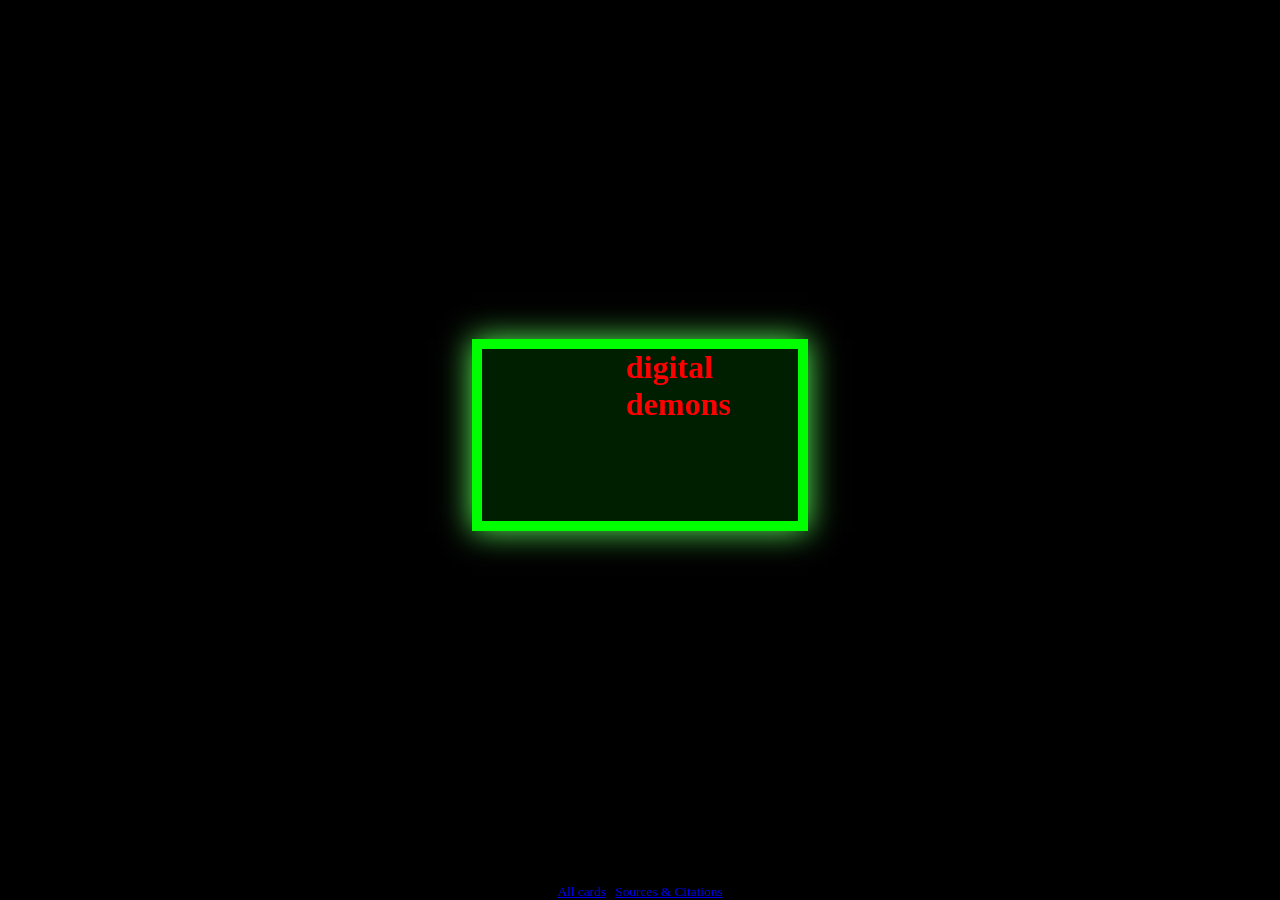
==== box.html @ 836ac3fb "save" ====
<!DOCTYPE html>
<html lang="en">
  <head>
    <meta charset="utf-8">
    <meta name="viewport" content="width=device-width, initial-scale=1">
    <title>Box Model Card</title>
    <link rel="stylesheet" href="./template.css">
    <link rel="stylesheet" href="./box.css">
  </head>
  <body>
    <h1>Box Model Card</h1>

    <!-- Change landscape to portrait or square
     for a different size card -->
    <div class="card landscape">
      <div class="card-front">
        <h1>digital demons</h1>
        <!-- Front of card here -->
      </div>
      <div class="card-back">
        <p>ONE MORE</p>
        <!-- Back of card here -->
      </div>
    </div>

    <p>Explain your layout approach here...</p>

    <footer>
      <small>
        <a href="index.html">All cards</a> |
        <a href="citations.html">Sources &amp; Citations</a>
      </small>
    </footer>

    <script src="./script.js"></script>
  </body>
</html>
---- template.css ----
/* 
 * PROJECT TEMPLATE    
 * DO NOT MODIFY       
 * 
 * Your code should go in box.css and flex.css
 *
 * -------------------------------------------------------------
 * This file contains the core layout and card styles for the project.
 * Please do NOT change anything here. 
 * All your custom CSS should go in the other files as directed.
 * -------------------------------------------------------------
 */

.card {
  box-shadow: 0 4px 8px 0 rgba(0, 0, 0, 0.2);
  margin-left: auto;
  margin-right: auto;
  margin-top: auto;
  margin-bottom: auto;
  perspective: 1000px;
  cursor: pointer;
  transform-style: preserve-3d;
  transition: all 10s ease;
}

.card.landscape {
  width: 3.5in;
  height: 2in;
}

.card.portrait {
  height: 3.5in;
  width: 2in;
}

.card.square {
  width: 2.5in;
  height: 2.5in;
}

/* Hover effect - slight tilt to show interactivity */
.card:hover {
  scale: 1.05;
}

/* Flipped state - full rotation */
.card.flipped {
  transform: rotateY(180deg) rotateX(360deg);
}

.card-front,
.card-back {
  position: absolute;
  width: 100%;
  height: 100%;
  backface-visibility: hidden;
  border-radius: inherit;
  box-sizing: border-box;
}

.card-front {
  border: 10px solid rgb(0, 255, 0);
  background-color: rgb(0, 30, 0);
  box-shadow: 0 0 30px rgb(89, 247, 89);
}

.card-back {
  transform: rotateY(180deg);
    border: 10px solid rgb(0, 255, 0);
    background-color: rgb(0, 30, 0);
    box-shadow: 0 0 30px rgb(89, 247, 89);
}
body {
  display: flex;
  flex-direction: column;
  justify-content: center;
  align-items: center;
  gap: 32px;
  min-height: 100vh;
  margin: 0;
}

body > h1,
body > h2,
body > .attribution {
  font-family: system-ui, -apple-system, BlinkMacSystemFont, "Segoe UI", Roboto,
    Oxygen, Ubuntu, Cantarell, "Open Sans", "Helvetica Neue", sans-serif;
}
p.attribution {
  font-style: italic;
}
---- box.css ----
/* RESET: Browsers add space above and below headings and paragraphs.
 * We turn that off so every bit of space on your card is space YOU
 * chose with margin and padding. */
p,
h1,
h2,
h3,
h4,
h5,
h6 {
  margin-block: 0;
}

/* WIREFRAME: Uncomment this to see the outline of every box on your
 * card. (An outline takes up no space, so it won't change your layout.)
 * Comment it back out when you are done. */
/*
.card * {
  outline: 1px dashed red;
}
*/

/* Your box model card styles go here!
 * Layout with margin, padding, border, width, and height only
 * (no flexbox or grid). */
.card h1 {
  /* Demo style -- remove me and write your own */
  color: red;
  margin-left: 1.5in;
}

body {
  background-color: black;
}

.card {
  border-color: rgb(0, 255, 0);
  color: rgb(0, 255, 0)
}
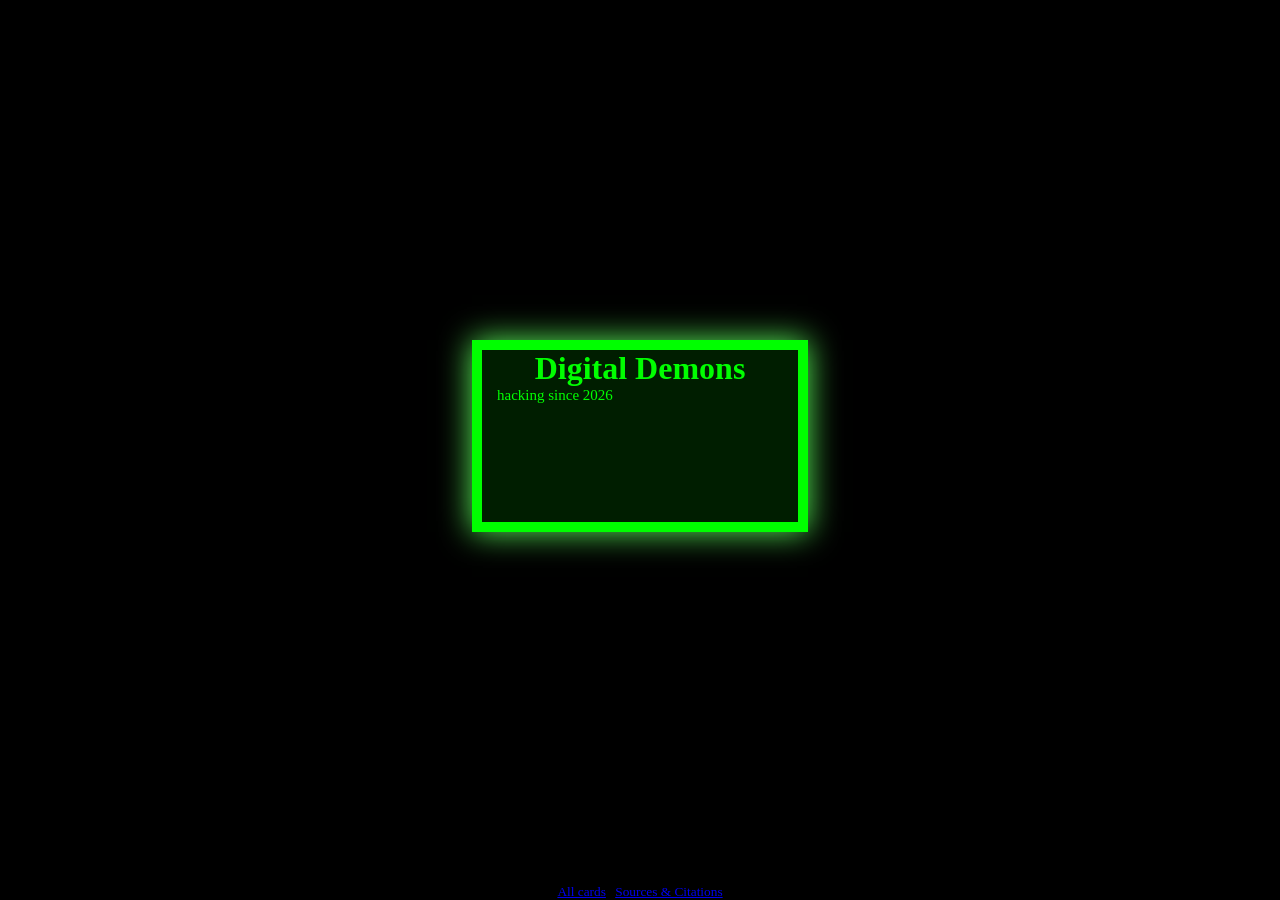
==== commit 17f273f9: "another" ====
--- a/box.html
+++ b/box.html
@@ -14,7 +14,8 @@
      for a different size card -->
     <div class="card landscape">
       <div class="card-front">
-        <h1>digital demons</h1>
+        <h1>Digital Demons</h1>
+        <p>hacking since 2026</p>
         <!-- Front of card here -->
       </div>
       <div class="card-back">
--- a/box.css
+++ b/box.css
@@ -25,8 +25,8 @@
  * (no flexbox or grid). */
 .card h1 {
   /* Demo style -- remove me and write your own */
-  color: red;
-  margin-left: 1.5in;
+  color: rgb(0, 255, 0);
+  text-align: center;
 }
 
 body {
@@ -37,3 +37,8 @@
   border-color: rgb(0, 255, 0);
   color: rgb(0, 255, 0)
 }
+
+p {
+  font-size: 15px;
+  padding-left: 15px;
+}
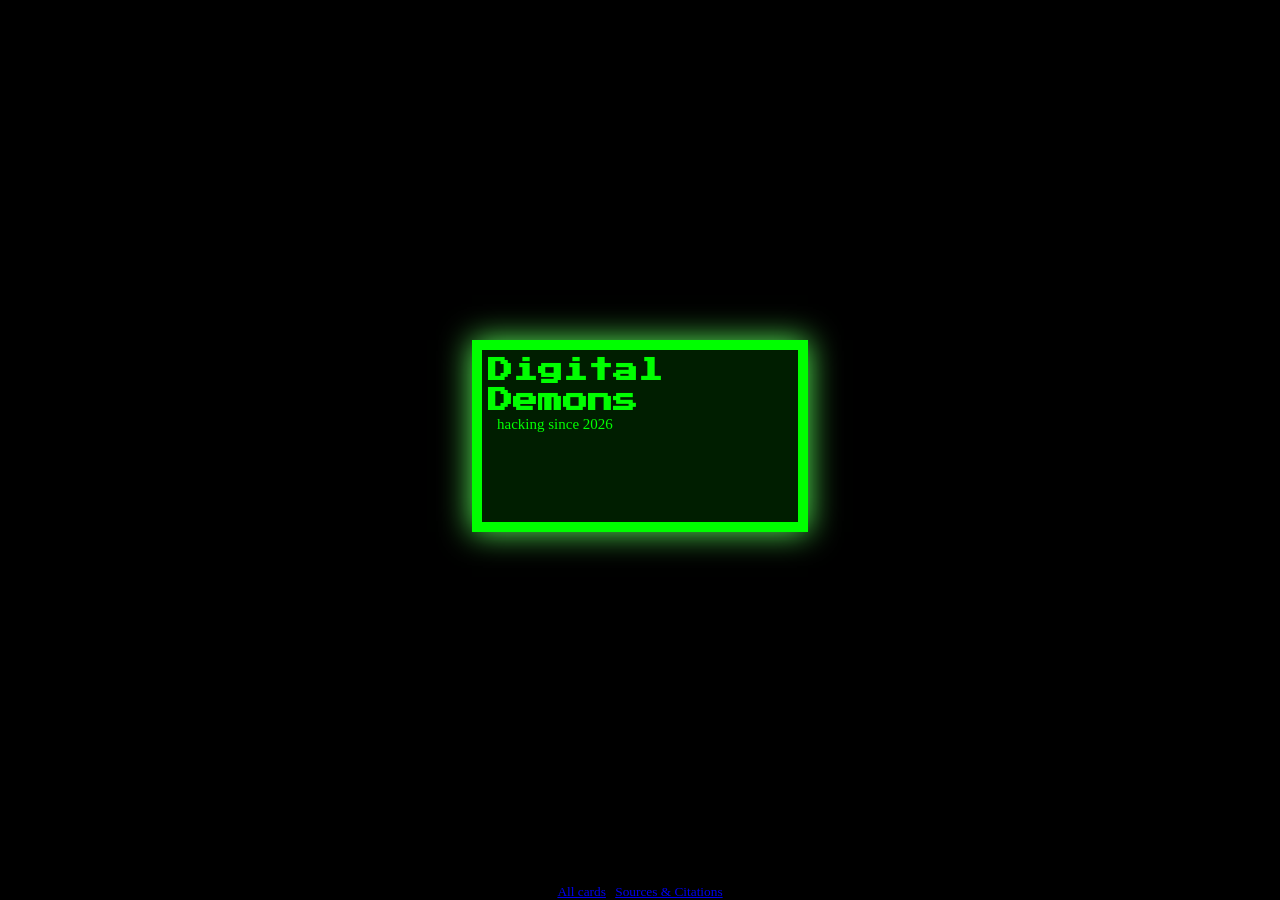
==== commit 2e5c8ef3: "savee sav" ====
--- a/box.html
+++ b/box.html
@@ -6,6 +6,9 @@
     <title>Box Model Card</title>
     <link rel="stylesheet" href="./template.css">
     <link rel="stylesheet" href="./box.css">
+    <link rel="preconnect" href="https://fonts.googleapis.com">
+    <link rel="preconnect" href="https://fonts.gstatic.com" crossorigin>
+    <link href="https://fonts.googleapis.com/css2?family=Press+Start+2P&display=swap" rel="stylesheet">
   </head>
   <body>
     <h1>Box Model Card</h1>
--- a/box.css
+++ b/box.css
@@ -24,9 +24,12 @@
  * Layout with margin, padding, border, width, and height only
  * (no flexbox or grid). */
 .card h1 {
-  /* Demo style -- remove me and write your own */
+  padding-top: 6px;
+  padding-left: 6px;
+  line-height: 30px;
   color: rgb(0, 255, 0);
-  text-align: center;
+  font-size: 25px;
+  font-family: "Press Start 2P";
 }
 
 body {
@@ -42,3 +45,9 @@
   font-size: 15px;
   padding-left: 15px;
 }
+
+.press-start-2p-regular {
+  font-family: "Press Start 2P", system-ui;
+  font-weight: 400;
+  font-style: normal;
+}
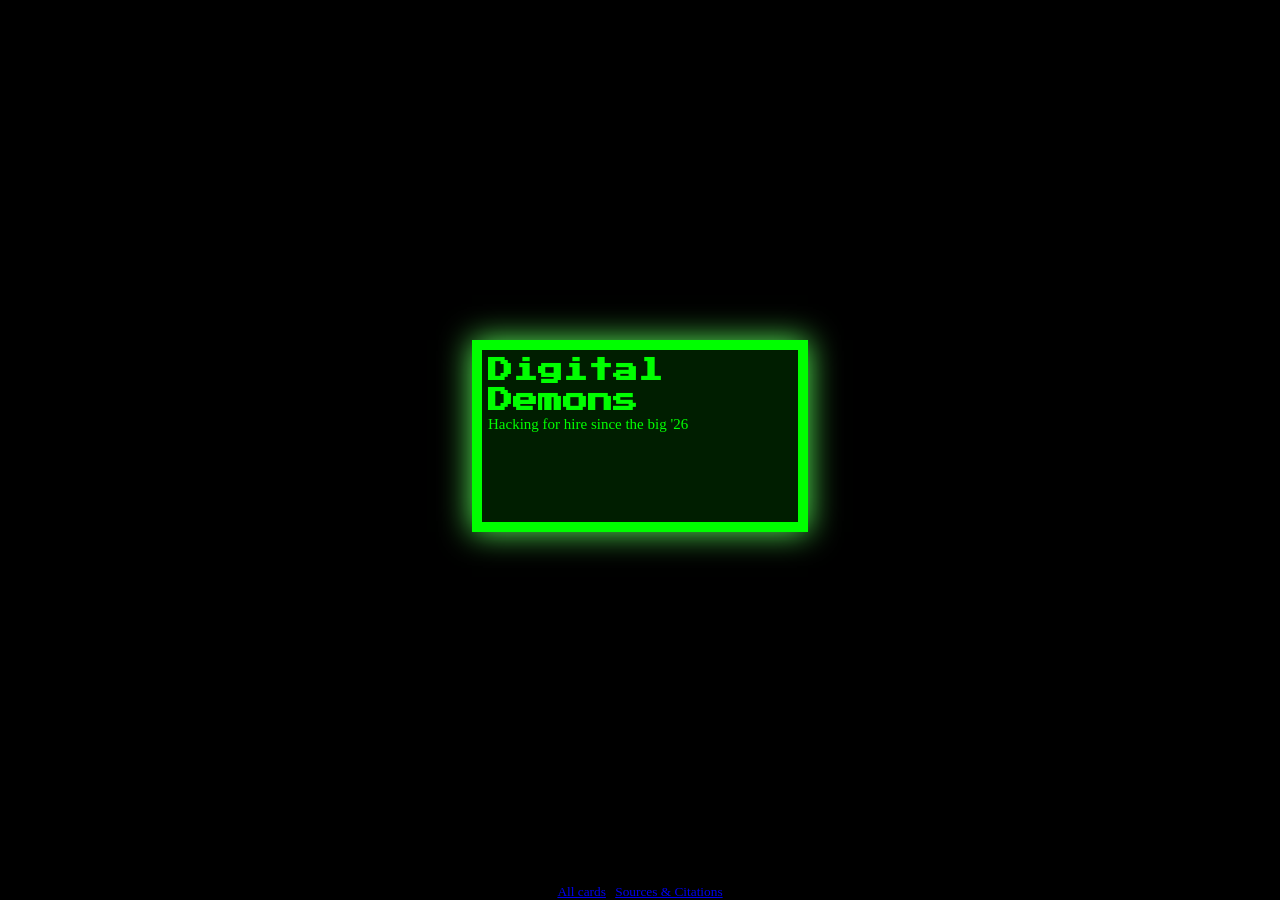
==== commit e79343b9: "okay im done" ====
--- a/box.html
+++ b/box.html
@@ -13,16 +13,14 @@
   <body>
     <h1>Box Model Card</h1>
 
-    <!-- Change landscape to portrait or square
-     for a different size card -->
     <div class="card landscape">
       <div class="card-front">
         <h1>Digital Demons</h1>
-        <p>hacking since 2026</p>
+        <p>Hacking for hire since the big '26</p>
         <!-- Front of card here -->
       </div>
       <div class="card-back">
-        <p>ONE MORE</p>
+        <p>turn it around again this side isn't done</p>
         <!-- Back of card here -->
       </div>
     </div>
--- a/box.css
+++ b/box.css
@@ -43,7 +43,7 @@
 
 p {
   font-size: 15px;
-  padding-left: 15px;
+  padding-left: 6px;
 }
 
 .press-start-2p-regular {
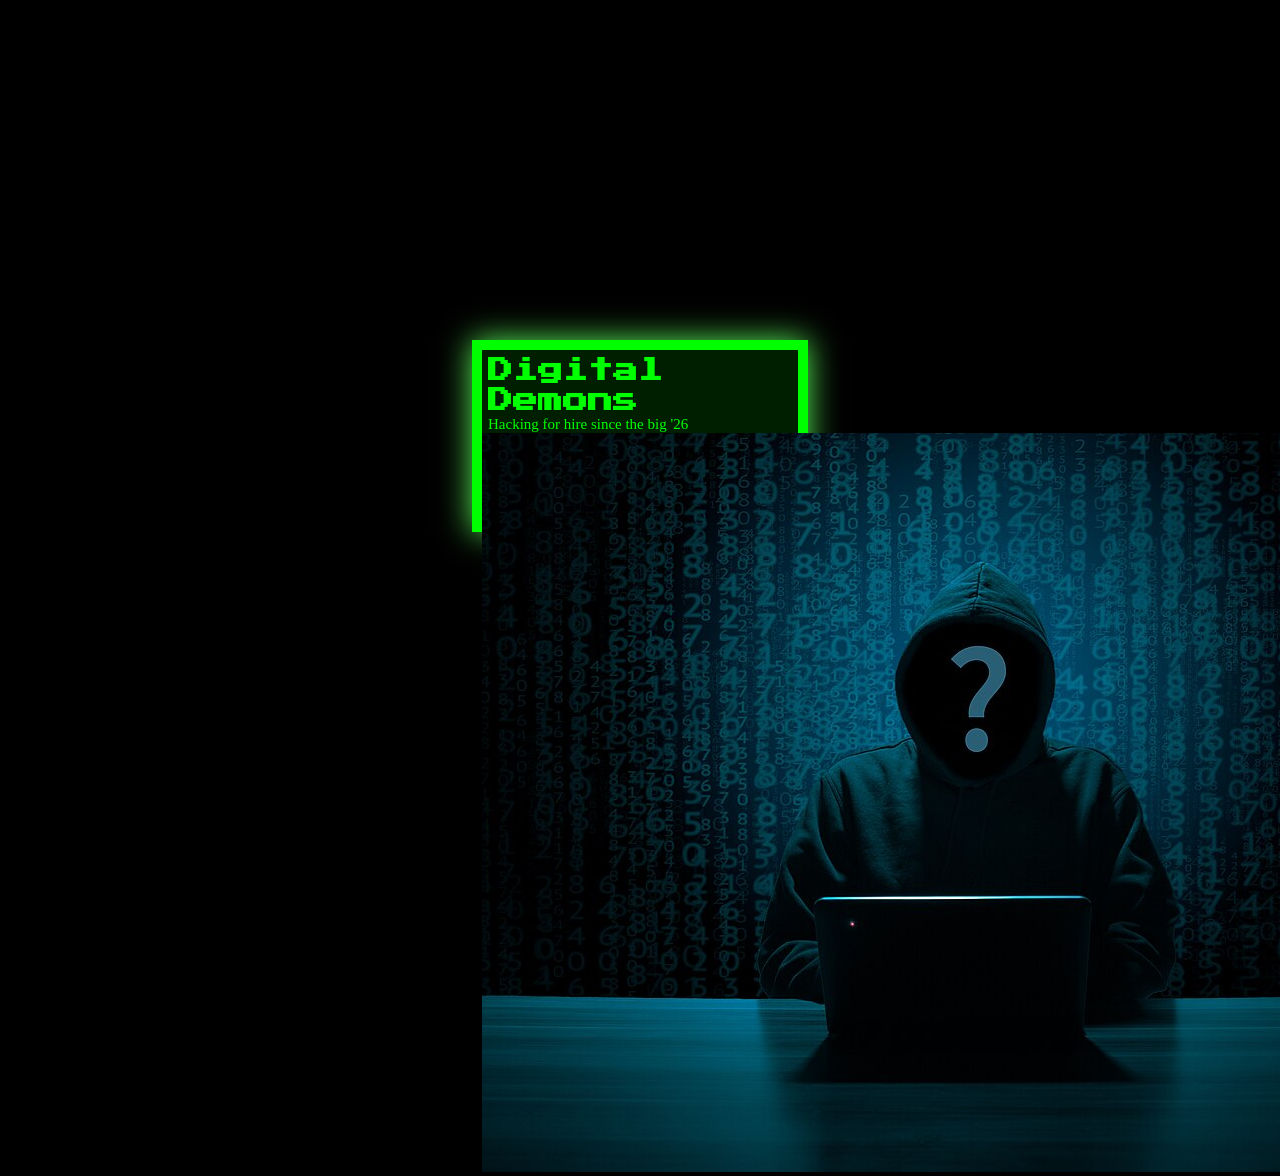
==== commit 6f641742: "image test 1" ====
--- a/box.html
+++ b/box.html
@@ -8,7 +8,8 @@
     <link rel="stylesheet" href="./box.css">
     <link rel="preconnect" href="https://fonts.googleapis.com">
     <link rel="preconnect" href="https://fonts.gstatic.com" crossorigin>
-    <link href="https://fonts.googleapis.com/css2?family=Press+Start+2P&display=swap" rel="stylesheet">
+    <link href="https://fonts.googleapis.com/css2?family=Press+Start+2P&display=swap"
+      rel="stylesheet">
   </head>
   <body>
     <h1>Box Model Card</h1>
@@ -18,6 +19,7 @@
         <h1>Digital Demons</h1>
         <p>Hacking for hire since the big '26</p>
         <!-- Front of card here -->
+        <img src="./images/Hacker-3342696_1920-1024x788.jpg" alt="hacker">
       </div>
       <div class="card-back">
         <p>turn it around again this side isn't done</p>
--- a/template.css
+++ b/template.css
@@ -59,17 +59,14 @@
 }
 
 .card-front {
-  border: 10px solid rgb(0, 255, 0);
-  background-color: rgb(0, 30, 0);
-  box-shadow: 0 0 30px rgb(89, 247, 89);
+  border: 2px solid #e0e0e0;
 }
 
 .card-back {
   transform: rotateY(180deg);
-    border: 10px solid rgb(0, 255, 0);
-    background-color: rgb(0, 30, 0);
-    box-shadow: 0 0 30px rgb(89, 247, 89);
+  border: px solid #e0e0e0;
 }
+
 body {
   display: flex;
   flex-direction: column;
@@ -80,12 +77,13 @@
   margin: 0;
 }
 
-body > h1,
-body > h2,
-body > .attribution {
+body>h1,
+body>h2,
+body>.attribution {
   font-family: system-ui, -apple-system, BlinkMacSystemFont, "Segoe UI", Roboto,
     Oxygen, Ubuntu, Cantarell, "Open Sans", "Helvetica Neue", sans-serif;
 }
+
 p.attribution {
   font-style: italic;
 }
--- a/box.css
+++ b/box.css
@@ -51,3 +51,16 @@
   font-weight: 400;
   font-style: normal;
 }
+
+.card-front {
+  border: 10px solid rgb(0, 255, 0);
+  background-color: rgb(0, 30, 0);
+  box-shadow: 0 0 30px rgb(89, 247, 89);
+}
+
+.card-back {
+  transform: rotateY(180deg);
+  border: 10px solid rgb(0, 255, 0);
+  background-color: rgb(0, 30, 0);
+  box-shadow: 0 0 30px rgb(89, 247, 89);
+}
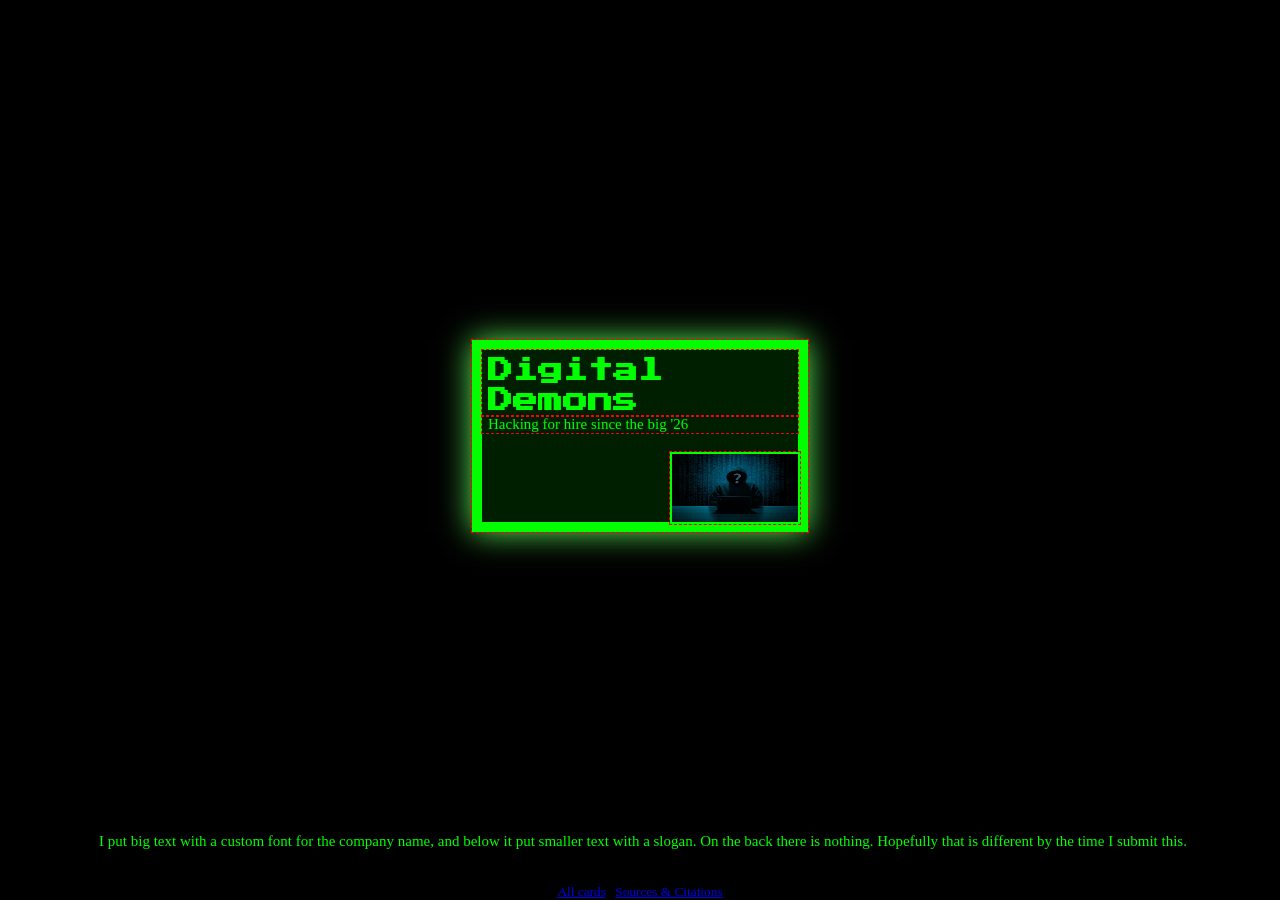
==== commit 82569924: "I should probably save this cause i've done a lot" ====
--- a/box.html
+++ b/box.html
@@ -27,7 +27,9 @@
       </div>
     </div>
 
-    <p>Explain your layout approach here...</p>
+    <p class="text-thing"> I put big text with a custom font for the company name, and below it put
+      smaller text with a slogan. On the back there is nothing. Hopefully that is different by the
+      time I submit this.</p>
 
     <footer>
       <small>
--- a/template.css
+++ b/template.css
@@ -64,9 +64,7 @@
 
 .card-back {
   transform: rotateY(180deg);
-  border: px solid #e0e0e0;
 }
-
 body {
   display: flex;
   flex-direction: column;
@@ -77,13 +75,12 @@
   margin: 0;
 }
 
-body>h1,
-body>h2,
-body>.attribution {
+body > h1,
+body > h2,
+body > .attribution {
   font-family: system-ui, -apple-system, BlinkMacSystemFont, "Segoe UI", Roboto,
     Oxygen, Ubuntu, Cantarell, "Open Sans", "Helvetica Neue", sans-serif;
 }
-
 p.attribution {
   font-style: italic;
 }
--- a/box.css
+++ b/box.css
@@ -14,11 +14,10 @@
 /* WIREFRAME: Uncomment this to see the outline of every box on your
  * card. (An outline takes up no space, so it won't change your layout.)
  * Comment it back out when you are done. */
-/*
+
 .card * {
   outline: 1px dashed red;
 }
-*/
 
 /* Your box model card styles go here!
  * Layout with margin, padding, border, width, and height only
@@ -52,6 +51,14 @@
   font-style: normal;
 }
 
+img {
+  border: 2px solid rgb(0, 255, 0);
+  margin-top: 19px;
+  margin-left: 188px;
+  width: 40%;
+  height: 40%;
+}
+
 .card-front {
   border: 10px solid rgb(0, 255, 0);
   background-color: rgb(0, 30, 0);
@@ -59,8 +66,11 @@
 }
 
 .card-back {
-  transform: rotateY(180deg);
   border: 10px solid rgb(0, 255, 0);
   background-color: rgb(0, 30, 0);
   box-shadow: 0 0 30px rgb(89, 247, 89);
 }
+
+.text-thing {
+  color:rgb(0, 255, 0)
+}
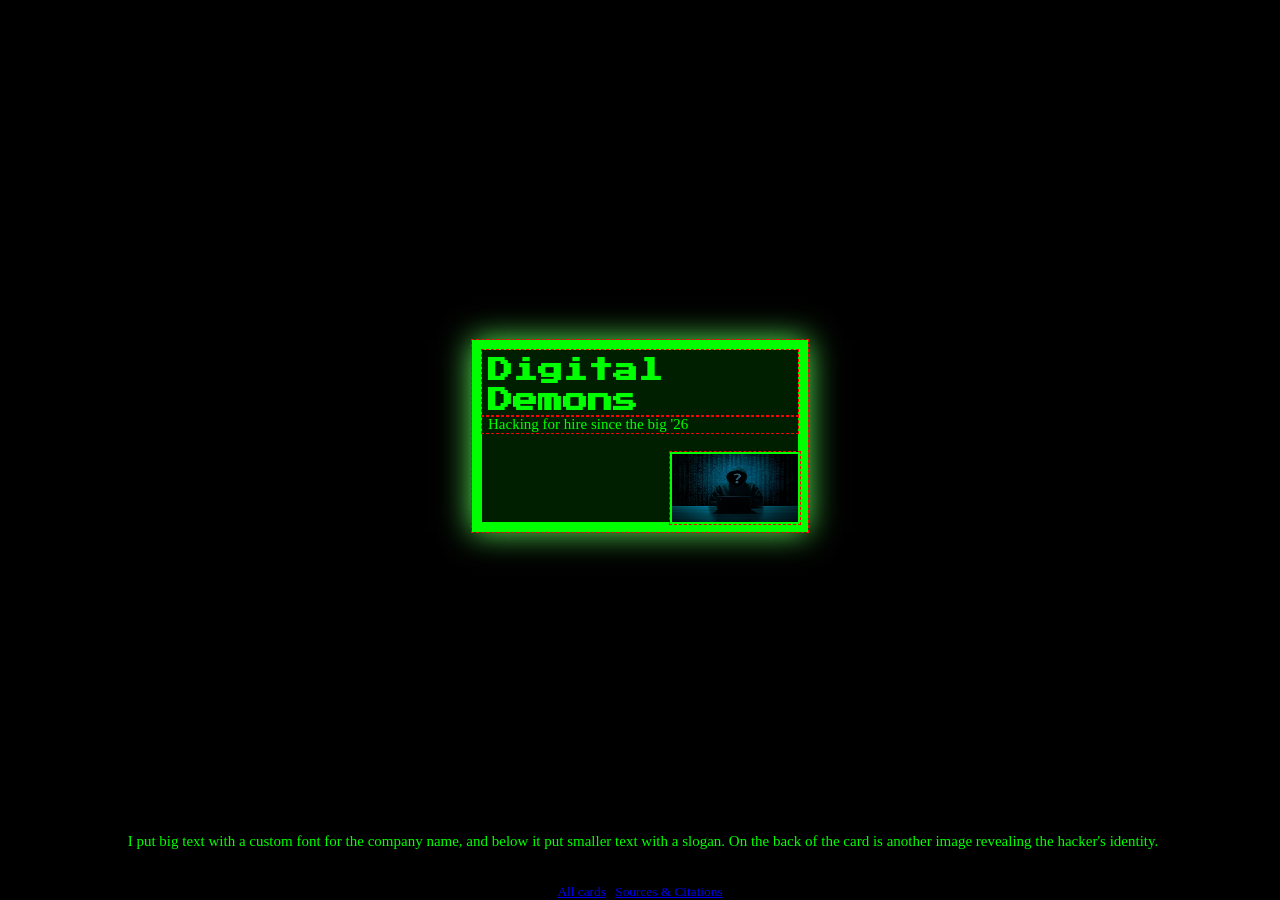
==== commit a3c94db5: "finished box mod" ====
--- a/box.html
+++ b/box.html
@@ -22,15 +22,14 @@
         <img src="./images/Hacker-3342696_1920-1024x788.jpg" alt="hacker">
       </div>
       <div class="card-back">
-        <p>turn it around again this side isn't done</p>
+        <img src="./images/Screenshot 2026-10-28 11.43.20 AM.png" alt="hacker revealed">
         <!-- Back of card here -->
       </div>
     </div>
 
     <p class="text-thing"> I put big text with a custom font for the company name, and below it put
-      smaller text with a slogan. On the back there is nothing. Hopefully that is different by the
-      time I submit this.</p>
-
+      smaller text with a slogan. On the back of the card is another image revealing the hacker's
+      identity.</p>
     <footer>
       <small>
         <a href="index.html">All cards</a> |
--- a/box.css
+++ b/box.css
@@ -51,12 +51,17 @@
   font-style: normal;
 }
 
-img {
+.card-front img {
   border: 2px solid rgb(0, 255, 0);
   margin-top: 19px;
   margin-left: 188px;
   width: 40%;
   height: 40%;
+}
+
+.card-back img {
+  width: 100%;
+  height: 100%;
 }
 
 .card-front {
@@ -72,5 +77,5 @@
 }
 
 .text-thing {
-  color:rgb(0, 255, 0)
+  color: rgb(0, 255, 0)
 }
